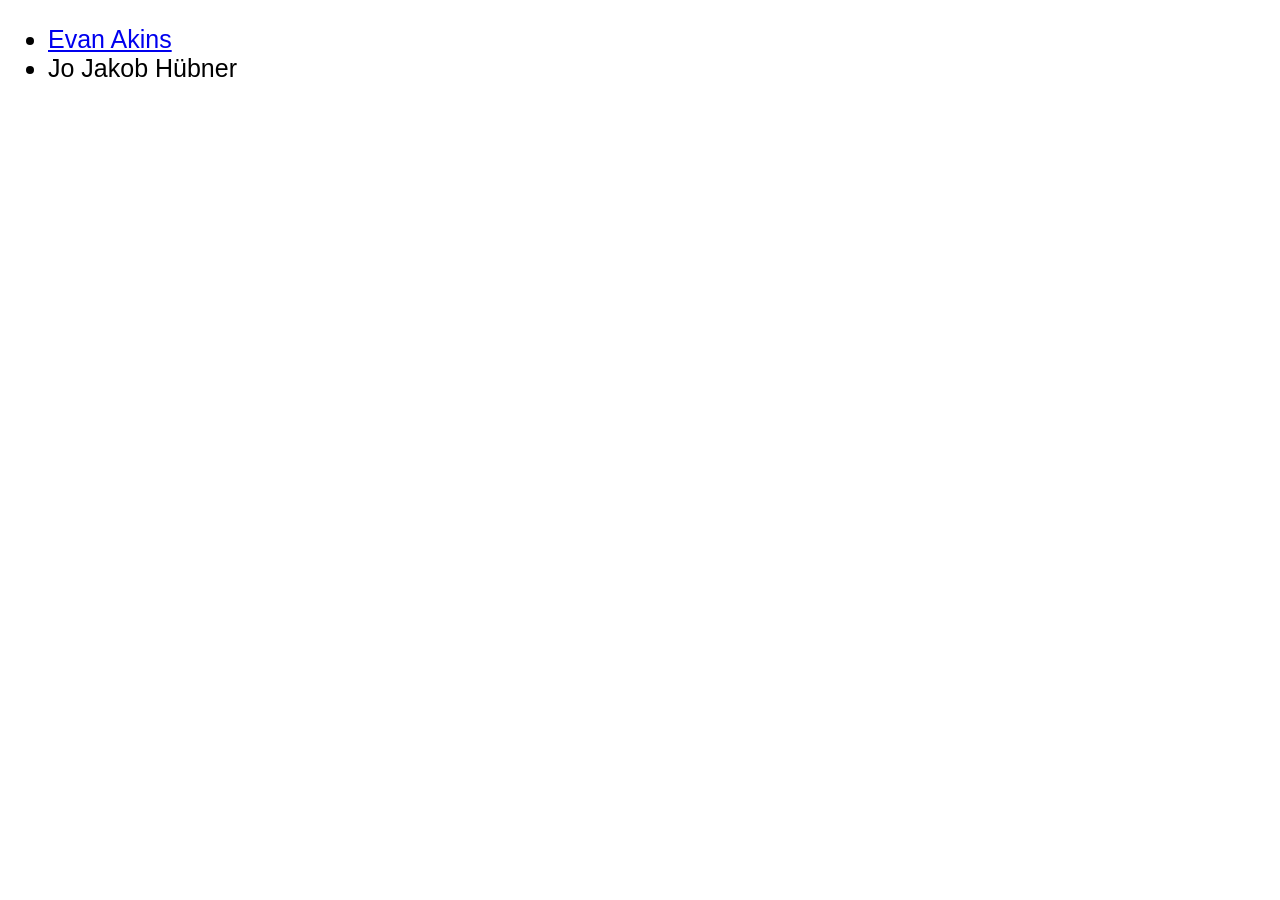
==== yaltapedia.html @ 92910083 "it thinks our email is spam" ====
<!DOCTYPE html>
<html>
    <header>
        <title>Yalta Gallery</title>
        <link rel="stylesheet" href="styles.css">
    </header>
    <body>
        <ul>
            <li><a href="yaltapedia/evanakins.html">Evan Akins</a></li>
            <li>Jo Jakob Hübner</li>
        </ul>
    </body>
</html>
---- styles.css ----
body {
    font-family: "Arial Narrow", "Arial", sans-serif;
    font-size: 25px;
}
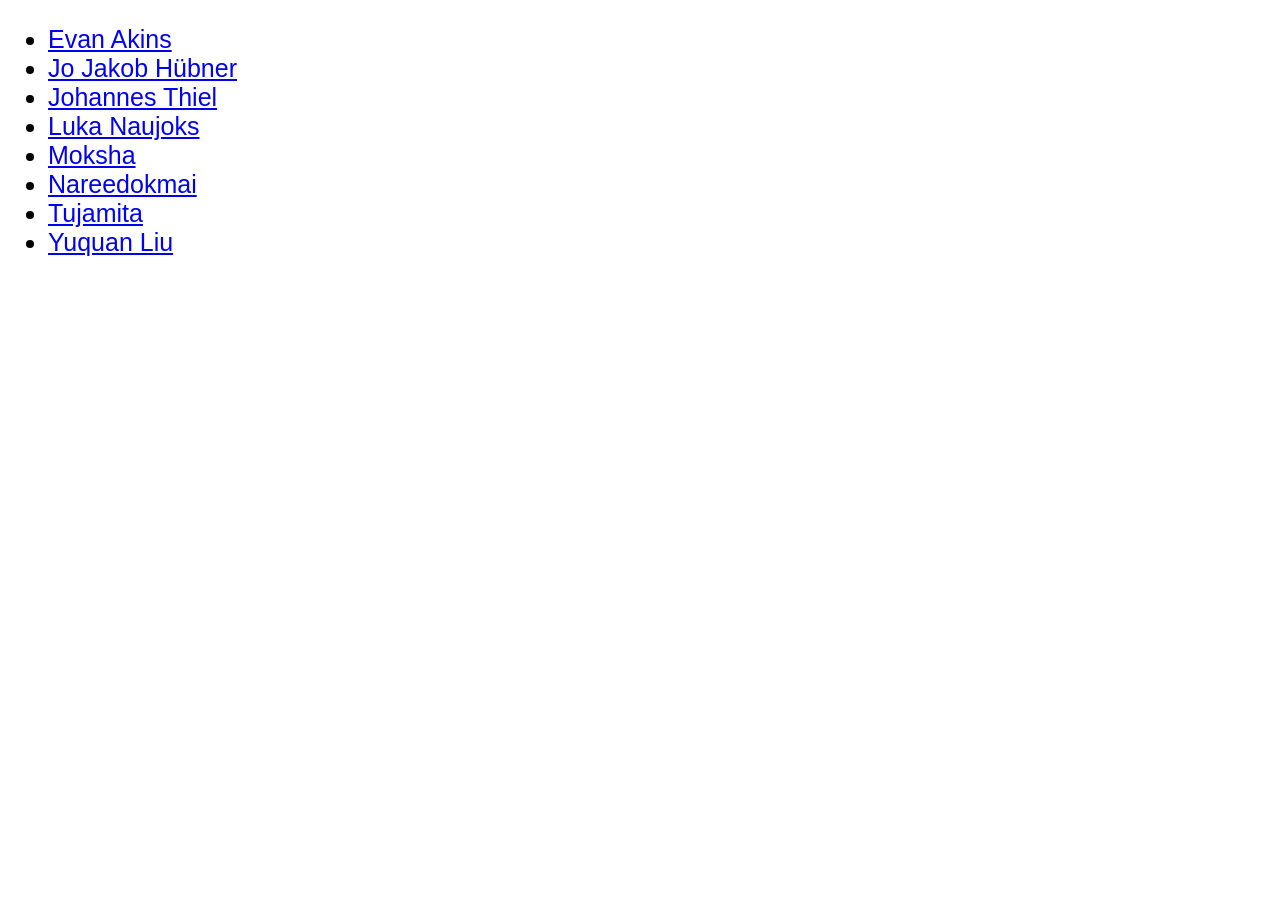
==== commit bc86cc24: "yaltapedia first demo and updating stuff after the show" ====
--- a/yaltapedia.html
+++ b/yaltapedia.html
@@ -7,7 +7,13 @@
     <body>
         <ul>
             <li><a href="yaltapedia/evanakins.html">Evan Akins</a></li>
-            <li>Jo Jakob Hübner</li>
+            <li><a href="yaltapedia/jojakobhubner.html">Jo Jakob Hübner</a></li>
+            <li><a href="yaltapedia/johannesthiel.html">Johannes Thiel</a></li>
+            <li><a href="yaltapedia/lukanaujoks.html">Luka Naujoks</a></li>
+            <li><a href="yaltapedia/moksha.html">Moksha</a></li>
+            <li><a href="yaltapedia/nareedokmai.html">Nareedokmai</a></li>
+            <li><a href="yaltapedia/tujamita.html">Tujamita</a></li>
+            <li><a href="yaltapedia/yuquanliu.html">Yuquan Liu</a></li>
         </ul>
     </body>
 </html>
--- a/styles.css
+++ b/styles.css
@@ -1,4 +1,18 @@
 body {
     font-family: "Arial Narrow", "Arial", sans-serif;
     font-size: 25px;
+}
+
+.yaltapedia {
+    display: flex;
+    justify-content: center;
+    align-items: center;
+    flex-direction: column;
+    min-height: 100vh;        /* Makes the container fill the full screen height */
+}
+
+.yaltapedia-description {
+    margin-top: 20px;
+    width: 30%;
+    /* text-align: justify;    Aligns text to both the left and right edges */
 }
